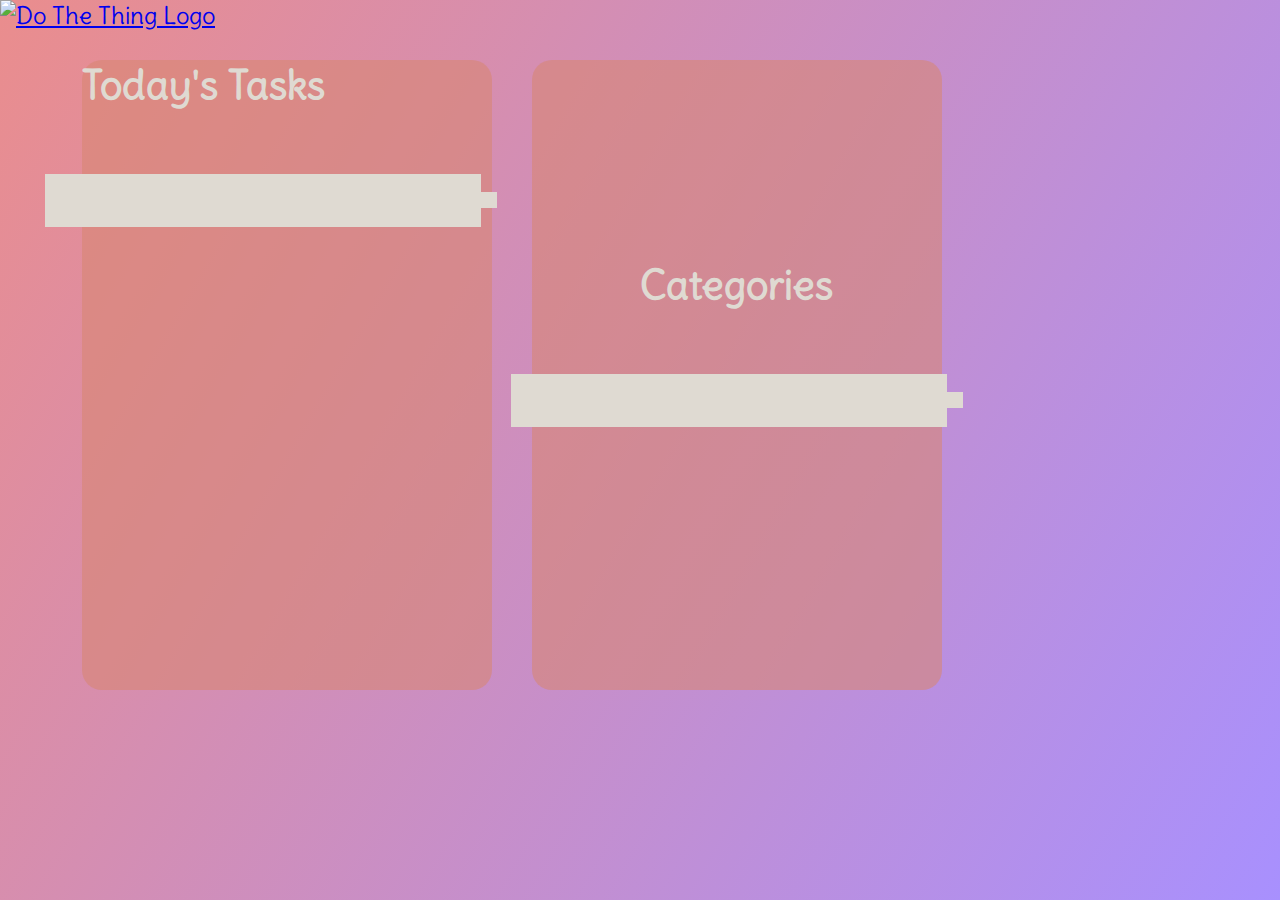
==== dashboard/index.html @ 02edce6c "capstone commit 4" ====
<!DOCTYPE html>
<html lang="en">
  <head>
    <meta charset="UTF-8" />
    <meta name="viewport" content="width=device-width, initial-scale=1.0" />
    <title>Do The Thing</title>
    <link rel="preconnect" href="https://fonts.googleapis.com" />
    <link rel="preconnect" href="https://fonts.gstatic.com" crossorigin />
    <link
      rel="stylesheet"
      href="https://cdnjs.cloudflare.com/ajax/libs/font-awesome/6.5.1/css/all.min.css"
      integrity="sha512-DTOQO9RWCH3ppGqcWaEA1BIZOC6xxalwEsw9c2QQeAIftl+Vegovlnee1c9QX4TctnWMn13TZye+giMm8e2LwA=="
      crossorigin="anonymous"
      referrerpolicy="no-referrer"
    />
    <link
      href="https://fonts.googleapis.com/css2?family=Delius&display=swap"
      rel="stylesheet"
    />
    <link rel="stylesheet" href="styles.css" />
  </head>
  <body>
    <header class="header">
      <a href="index.html"><img src="/alx_capstone_project/images/logo.png" class="logo" alt="Do The Thing Logo" /></a>
    </header>
    <section class="homepage">
    <article class="todo-block">
      <h2>Today's Tasks</h2>
      
      <div class="form">
      <input type="text" class="todo-input input" />
      <button class="todo-button btn" type="submit">
        <i class="fas fa-plus-square"></i>
      </button>
      <div class="select">
        <select name="todos" class="filter-todo">
          <option value="all">All</option>
          <option value="completed">Completed</option>
          <option value="pending">Pending</option>
        </select>
      </div>
      </div>
      <div class="todo-container">
        <ul class="todo-list"></ul>
      </div>
    </article>
    <article class="category-block form">
      <h2>Categories</h2>
    <div class="form">
      <input type="text" class="category-input" />
      <button class="category-button" type="submit">
        <i class="fas fa-plus-square"></i>
      </button>
      <div class="category-container">
        <ul class="category-list"></ul>
      </div>
    </article>
    </section>
    <script src="script.js"></script>
  </body>
</html>
---- dashboard/styles.css ----
* {
  margin: 0;
  padding: 0;
  box-sizing: border-box;
}

body {
  background-image: linear-gradient(120deg, #EA8D8D, #A890FE);
  color: rgb(223, 218, 210);
  font-family: 'Delius', sans-serif;
  min-height: 100vh;
}

h2 {
  font-size: 2.5rem;
}

.logo {
  height: 10vh;
}

header {
  font-size: 1.5rem;
}

.form {
  min-height: 20vh;
  display: flex;
  justify-content: center;
  align-items: center;
}

.homepage {
  display: flex;
  align-items: center;
  justify-content: center;
  width: 80%;
}

.todo-input, .todo-button, .category-input, .category-button {
  padding: 0.5rem;
  font-size: 2rem;
  border: none;
  background: rgb(223, 218, 210);
}


.todo-button, .category-button {
  color: #d88771;
  background: rgb(223, 218, 210);
  cursor: pointer;
  transition: all 0.3s ease;
}

.todo-button:hover, .category-button:hover {
  color: rgb(223, 218, 210);
  background: #d88771;
}

.todo-container, .category-block {
  display: flex;
  flex-direction: column;
  justify-content: center;
  align-items: center;
  padding: 20px;
}

.todo-list, .category-list {
  min-width: 30%;
  list-style: none;
}

.todo, .category {
  margin: 0.5rem;
  background:rgb(223, 218, 210);
  color: black;
  font-size: 1.5rem;
  display: flex;
  justify-content: space-between;
  align-items: center;
  transition: all 0.5s ease;
}

.todo {
  padding: 10px;
  min-width: 80%;
}

.category-block, .todo-block {
  background: #d8877194;
  border-radius: 20px;
  margin: 30px 20px;
  width: 40%;
  height: 70vh;
}

.todo li, .category li {
  flex: 1;
  width: 100%;
}

.delete-btn, .complete-btn {
  color: rgb(223, 218, 210);
  background: #e35637a0;
  border: none;
  padding: 1rem;
  font-size: 1rem;
  cursor: pointer;
}

.complete-btn {
  background: rgb(134, 149, 111);
}

.todo-item, .category-item {
  padding: 0rem 0.5rem;
}

.fa-trash, .fa-check {
  pointer-events: none;
}

.completed {
  text-decoration: line-through;
  opacity: 0.5;
}

.fall {
  transform: translateY(8rem) rotateZ(20deg);
  opacity: 0;
}

select {
  -webkit-appearance: none;
  -moz-appearance: none;
  appearance: none;
  outline: none;
  border: none;
}

.select {
  margin: 1rem;
  position: relative;
  overflow: hidden;
}

select {
  color: #d88771;
  width: 10rem;
  cursor: pointer;
  padding: 1rem;
}

.select::after {
  content: "\25BC";
  position: absolute;
  background: #d88771;
  top: 0;
  right: 0;
  padding: 1rem;
  pointer-events: none;
}

.select:hover::after {
  background: rgb(223, 218, 210);
  color: #d88771;
  transition: all 0.3s ease;
}
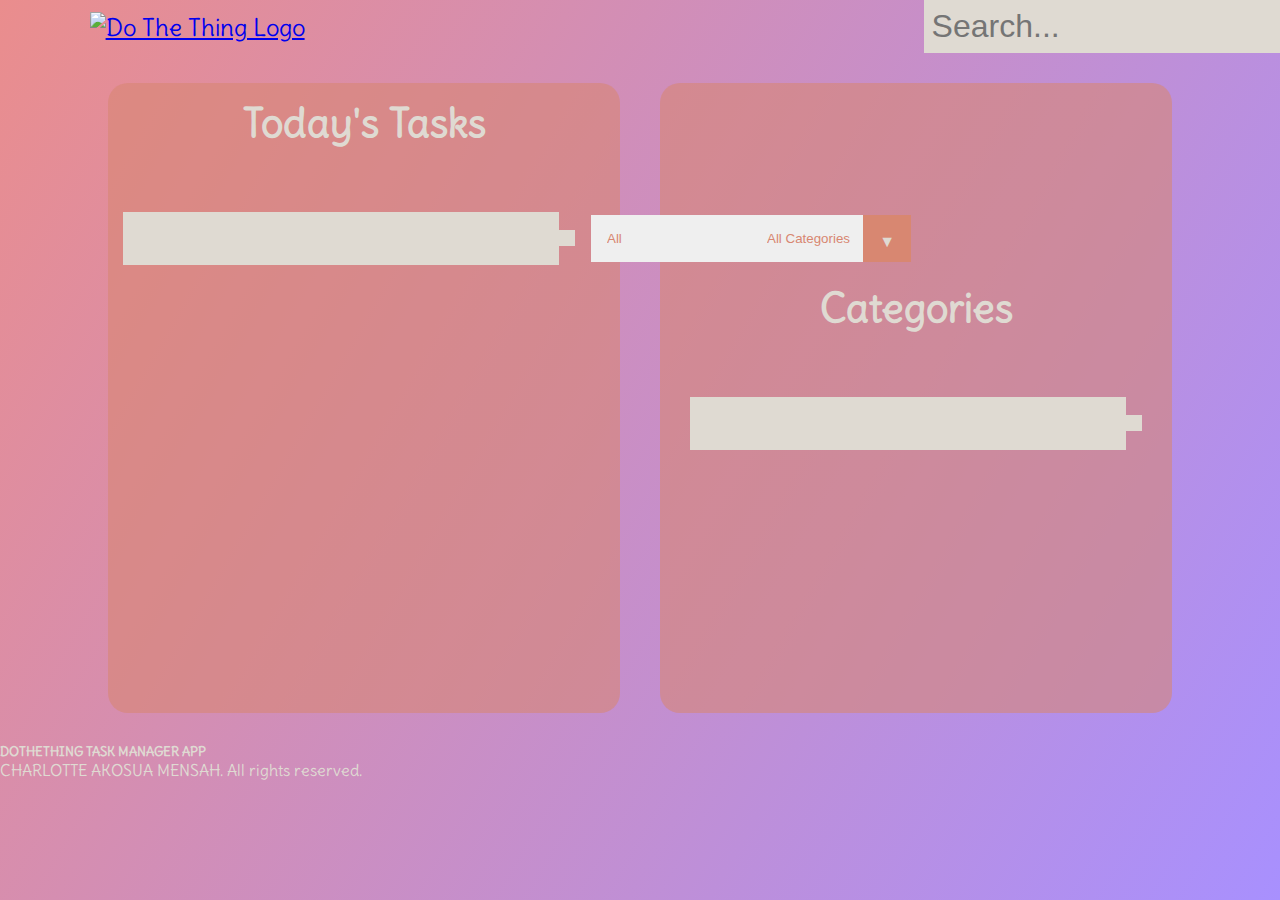
==== commit fbeb21b5: "capstone commit 5" ====
--- a/dashboard/index.html
+++ b/dashboard/index.html
@@ -22,22 +22,33 @@
   <body>
     <header class="header">
       <a href="index.html"><img src="/alx_capstone_project/images/logo.png" class="logo" alt="Do The Thing Logo" /></a>
+      <div class="search-block">
+        <input type="text" class="search-input" placeholder="Search...">
+      <button type="submit" id="search-icon" class="search-button">
+        <i class="fas fa-search"></i>
+      </button>
+      </div>
     </header>
     <section class="homepage">
     <article class="todo-block">
       <h2>Today's Tasks</h2>
-      
+      <div class="input-filter-block">
       <div class="form">
       <input type="text" class="todo-input input" />
       <button class="todo-button btn" type="submit">
         <i class="fas fa-plus-square"></i>
       </button>
       <div class="select">
-        <select name="todos" class="filter-todo">
+        <select class="filter-todo">
           <option value="all">All</option>
           <option value="completed">Completed</option>
           <option value="pending">Pending</option>
-        </select>
+      </select>
+      <select class="filter-category">
+          <option value="all">All Categories</option>
+          <!-- Add options dynamically based on saved categories -->
+      </select>
+      </div>
       </div>
       </div>
       <div class="todo-container">
@@ -56,6 +67,10 @@
       </div>
     </article>
     </section>
+    <footer>
+      <h5>DOTHETHING TASK MANAGER APP</h5>
+      <p>CHARLOTTE AKOSUA MENSAH. All rights reserved.</p>
+  </footer>
     <script src="script.js"></script>
   </body>
 </html>
--- a/dashboard/styles.css
+++ b/dashboard/styles.css
@@ -9,6 +9,7 @@
   color: rgb(223, 218, 210);
   font-family: 'Delius', sans-serif;
   min-height: 100vh;
+  width: 100%;
 }
 
 h2 {
@@ -21,6 +22,16 @@
 
 header {
   font-size: 1.5rem;
+  display: flex;
+  justify-content: space-between;
+  align-items: center;
+  margin: 0 7%;
+  width: 100%;
+}
+
+.input-filter-block {
+  display: flex;
+  width: 20%;
 }
 
 .form {
@@ -34,10 +45,10 @@
   display: flex;
   align-items: center;
   justify-content: center;
-  width: 80%;
+  width: 100%;
 }
 
-.todo-input, .todo-button, .category-input, .category-button {
+.todo-input, .todo-button, .category-input, .category-button, .search-input {
   padding: 0.5rem;
   font-size: 2rem;
   border: none;
@@ -45,7 +56,7 @@
 }
 
 
-.todo-button, .category-button {
+.todo-button, .category-button, .search-button {
   color: #d88771;
   background: rgb(223, 218, 210);
   cursor: pointer;
@@ -63,6 +74,23 @@
   justify-content: center;
   align-items: center;
   padding: 20px;
+}
+
+.todo-block, .todo-container {
+  width: 60%;
+  display: flex;
+  flex-direction: column;
+  padding: 15px;
+}
+
+.todo-block h2 {
+  align-self: center;
+}
+
+.category-block {
+ width: 30%;
+ display: flex;
+ flex-direction: column;
 }
 
 .todo-list, .category-list {
@@ -142,6 +170,7 @@
   margin: 1rem;
   position: relative;
   overflow: hidden;
+  display: flex;
 }
 
 select {
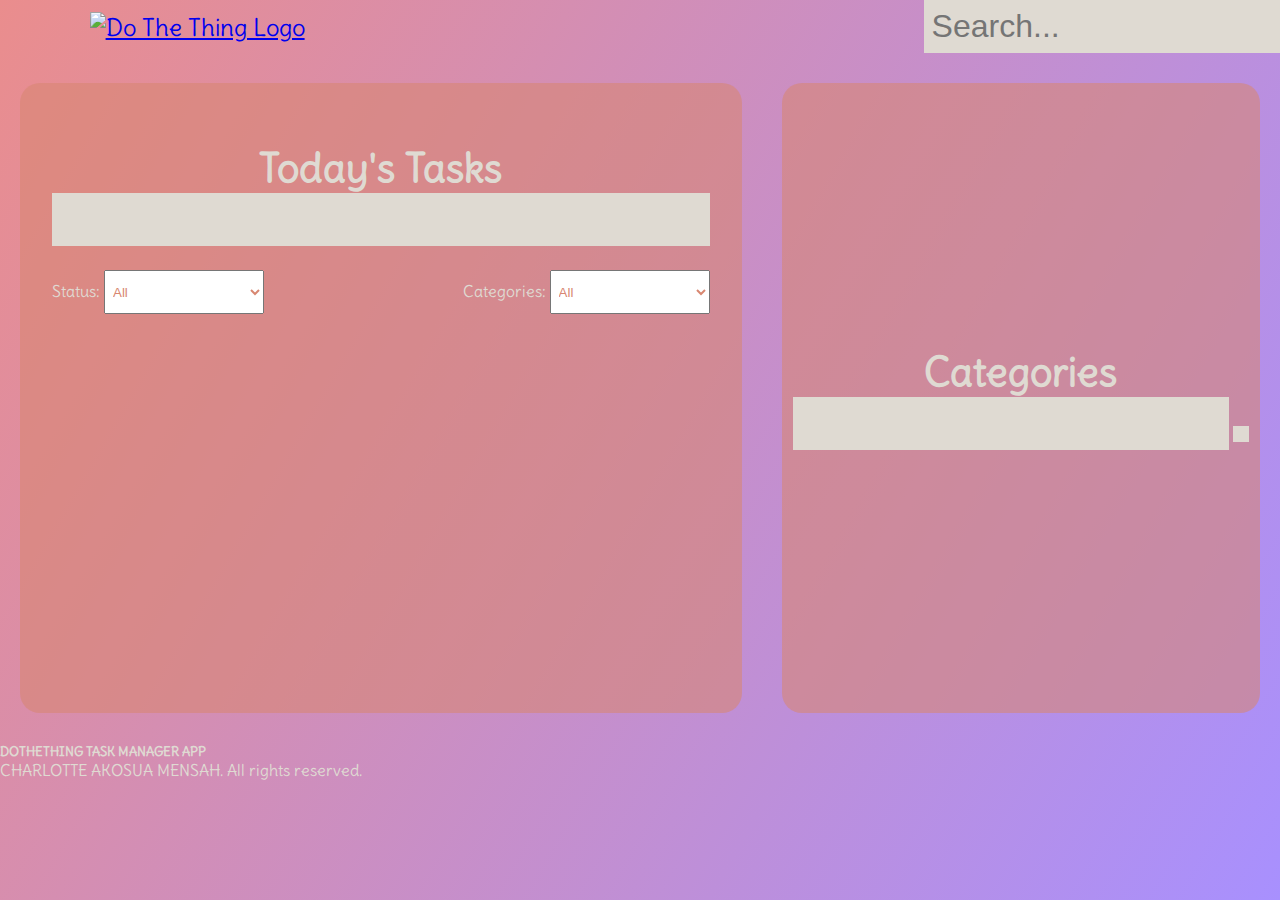
==== commit c527cae6: "last commit capstone" ====
--- a/dashboard/index.html
+++ b/dashboard/index.html
@@ -21,56 +21,63 @@
   </head>
   <body>
     <header class="header">
-      <a href="index.html"><img src="/alx_capstone_project/images/logo.png" class="logo" alt="Do The Thing Logo" /></a>
+      <a href="index.html"
+        ><img src="images/logo.png" class="logo" alt="Do The Thing Logo"
+      /></a>
       <div class="search-block">
-        <input type="text" class="search-input" placeholder="Search...">
-      <button type="submit" id="search-icon" class="search-button">
-        <i class="fas fa-search"></i>
-      </button>
+        <input type="text" class="search-input" placeholder="Search..." />
+        <button type="submit" id="search-icon" class="search-button">
+          <i class="fas fa-search"></i>
+        </button>
       </div>
     </header>
     <section class="homepage">
-    <article class="todo-block">
-      <h2>Today's Tasks</h2>
-      <div class="input-filter-block">
-      <div class="form">
-      <input type="text" class="todo-input input" />
-      <button class="todo-button btn" type="submit">
-        <i class="fas fa-plus-square"></i>
-      </button>
-      <div class="select">
-        <select class="filter-todo">
-          <option value="all">All</option>
-          <option value="completed">Completed</option>
-          <option value="pending">Pending</option>
-      </select>
-      <select class="filter-category">
-          <option value="all">All Categories</option>
-          <!-- Add options dynamically based on saved categories -->
-      </select>
-      </div>
-      </div>
-      </div>
-      <div class="todo-container">
-        <ul class="todo-list"></ul>
-      </div>
-    </article>
-    <article class="category-block form">
-      <h2>Categories</h2>
-    <div class="form">
-      <input type="text" class="category-input" />
-      <button class="category-button" type="submit">
-        <i class="fas fa-plus-square"></i>
-      </button>
-      <div class="category-container">
-        <ul class="category-list"></ul>
-      </div>
-    </article>
+      <article class="todo-block">
+        <h2>Today's Tasks</h2>
+        <form class="todo-form">
+          <input type="text" class="todo-input" />
+          <button class="todo-button btn" type="submit">
+            <i class="fas fa-plus-square"></i>
+          </button>
+        </form>
+        <div class="filter-container">
+          <div>
+            <label for="status">Status:</label>
+            <select id="status" class="filter-todo">
+              <option value="all">All</option>
+              <option value="completed">Completed</option>
+              <option value="pending">Pending</option>
+            </select>
+          </div>
+          <div>
+            <label for="categories">Categories:</label>
+            <select id="categories" class="filter-category">
+              <option value="all">All</option>
+              <!-- Add options dynamically based on saved categories -->
+            </select>
+          </div>
+        </div>
+        <div class="todo-container">
+          <ul class="todo-list"></ul>
+        </div>
+      </article>
+      <article class="category-block form">
+        <h2>Categories</h2>
+        <form>
+          <input type="text" class="category-input" />
+          <button class="category-button" type="submit">
+            <i class="fas fa-plus-square"></i>
+          </button>
+        </form>
+        <div class="category-container">
+          <ul class="category-list"></ul>
+        </div>
+      </article>
     </section>
     <footer>
       <h5>DOTHETHING TASK MANAGER APP</h5>
       <p>CHARLOTTE AKOSUA MENSAH. All rights reserved.</p>
-  </footer>
+    </footer>
     <script src="script.js"></script>
   </body>
 </html>
--- a/dashboard/styles.css
+++ b/dashboard/styles.css
@@ -55,6 +55,23 @@
   background: rgb(223, 218, 210);
 }
 
+.todo-form {
+  width: 100%;
+  display: flex;
+  flex-direction: row;
+  justify-content: 'space-between';
+}
+
+.todo-input {
+  width: 100%;
+}
+
+.filter-container {
+  display: flex;
+  margin-top: 24px;
+  justify-content: space-between;
+  width: 100%;
+}
 
 .todo-button, .category-button, .search-button {
   color: #d88771;
@@ -71,20 +88,33 @@
 .todo-container, .category-block {
   display: flex;
   flex-direction: column;
-  justify-content: center;
-  align-items: center;
-  padding: 20px;
+  padding: 1px;
 }
 
 .todo-block, .todo-container {
-  width: 60%;
   display: flex;
   flex-direction: column;
-  padding: 15px;
 }
 
 .todo-block h2 {
   align-self: center;
+}
+
+.control-first-row {
+  display: flex;
+  flex-direction: row;
+  justify-content: space-between;
+  margin-bottom: 10px;
+}
+
+.control-first-row label {
+  font-size: 15px;
+  margin-left: 4px;
+}
+
+.control-second-row label {
+  font-size: 24px;
+  margin-left: 4px;
 }
 
 .category-block {
@@ -94,7 +124,6 @@
 }
 
 .todo-list, .category-list {
-  min-width: 30%;
   list-style: none;
 }
 
@@ -112,14 +141,40 @@
 .todo {
   padding: 10px;
   min-width: 80%;
+  margin-top: 60px;
+}
+
+.control-button {
+    width: 32px;
+    height: 32px;
+    justify-content: center;
+    display: flex;
+    align-items: center;
+    margin-right: 10px;
+}
+
+.control-button-container {
+  display: flex;
 }
 
 .category-block, .todo-block {
   background: #d8877194;
   border-radius: 20px;
   margin: 30px 20px;
+  height: 70vh;
+}
+
+select {
+  height: 44px;
+}
+
+.todo-block {
+  width: 60%;
+  padding: 60px 32px;
+}
+
+.category-block {
   width: 40%;
-  height: 70vh;
 }
 
 .todo li, .category li {
@@ -144,13 +199,19 @@
   padding: 0rem 0.5rem;
 }
 
+.todo-item {
+  /* min-width: 50% */
+}
+
 .fa-trash, .fa-check {
   pointer-events: none;
 }
 
 .completed {
+  opacity: 0.5;
+}
+.completed .todo-item {
   text-decoration: line-through;
-  opacity: 0.5;
 }
 
 .fall {
@@ -158,7 +219,7 @@
   opacity: 0;
 }
 
-select {
+.select-container {
   -webkit-appearance: none;
   -moz-appearance: none;
   appearance: none;
@@ -177,7 +238,7 @@
   color: #d88771;
   width: 10rem;
   cursor: pointer;
-  padding: 1rem;
+  padding: 4px;
 }
 
 .select::after {
@@ -195,5 +256,3 @@
   color: #d88771;
   transition: all 0.3s ease;
 }
-
-
